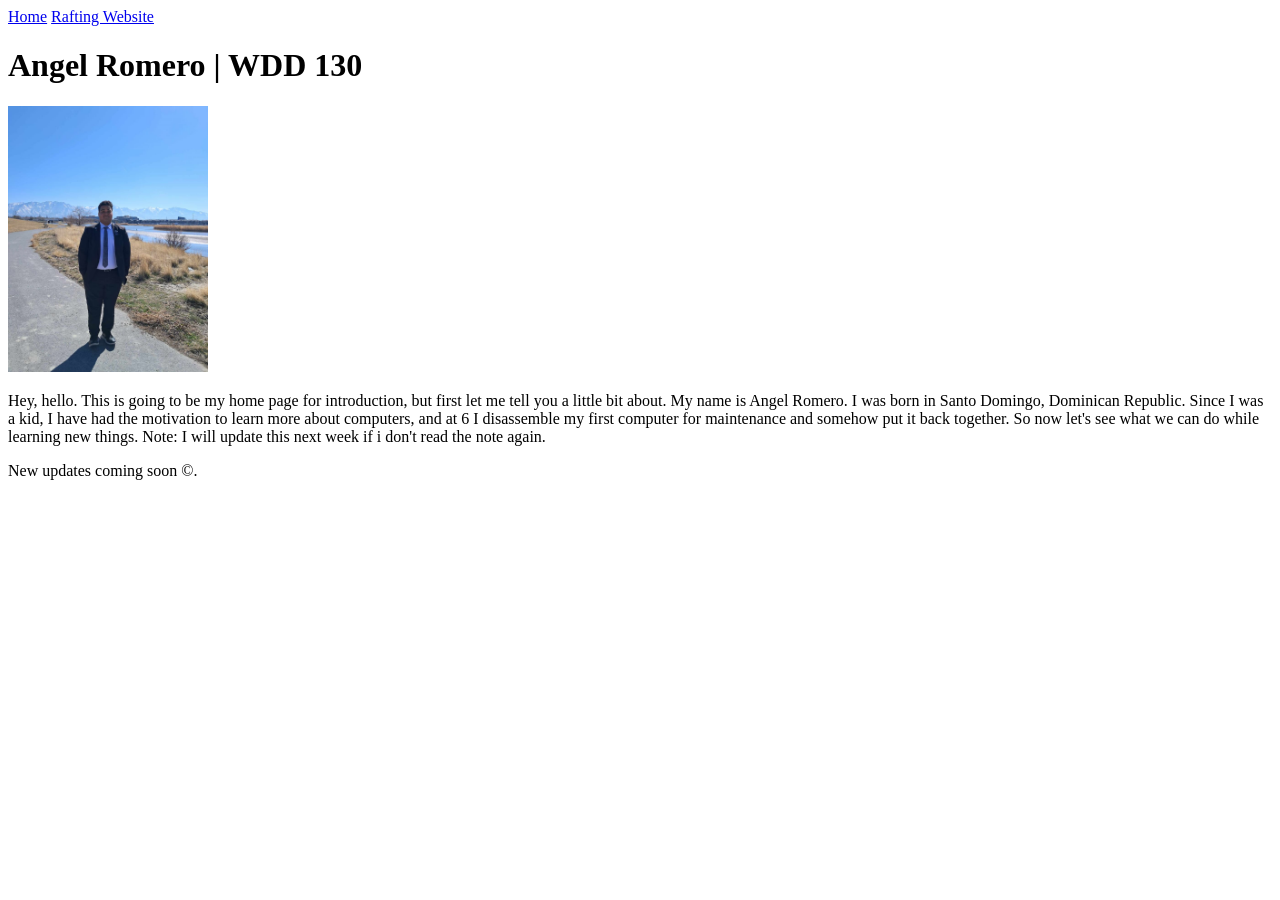
==== index.html @ 32f458d8 "update in the index" ====
<!DOCTYPE html>
<html lang="en">

<head>
    <meta charset="utf-8">
    <meta name="viewport" content="width=device-width,initial-scale=1.0">
    <title>Angel Romero | WDD 130</title>
</head>

<body>
    <header>
        <nav>
            <a href="#">Home</a>
            <a href="wwr/">Rafting Website</a>
        </nav>
    </header>
    <main>
        <h1>Angel Romero | WDD 130</h1>
        <img src="images/profile.jpg" alt="My name is Angel Romero" width="200">
        <p> Hey, hello. This is going to be my home page for introduction, but first let me tell you
            a little bit about. My name is Angel Romero.
            I was born in Santo Domingo, Dominican Republic. Since I was
            a kid, I have had the motivation to learn more about
            computers, and at 6 I disassemble my first computer for maintenance and somehow put
            it back together. So now let's see what we can do while learning
            new things. Note: I will update this next week if i don't read the note again.</p>
    </main>
    <footer>
        <p>New updates coming soon &copy;. </p>
    </footer>
</body>

</html>
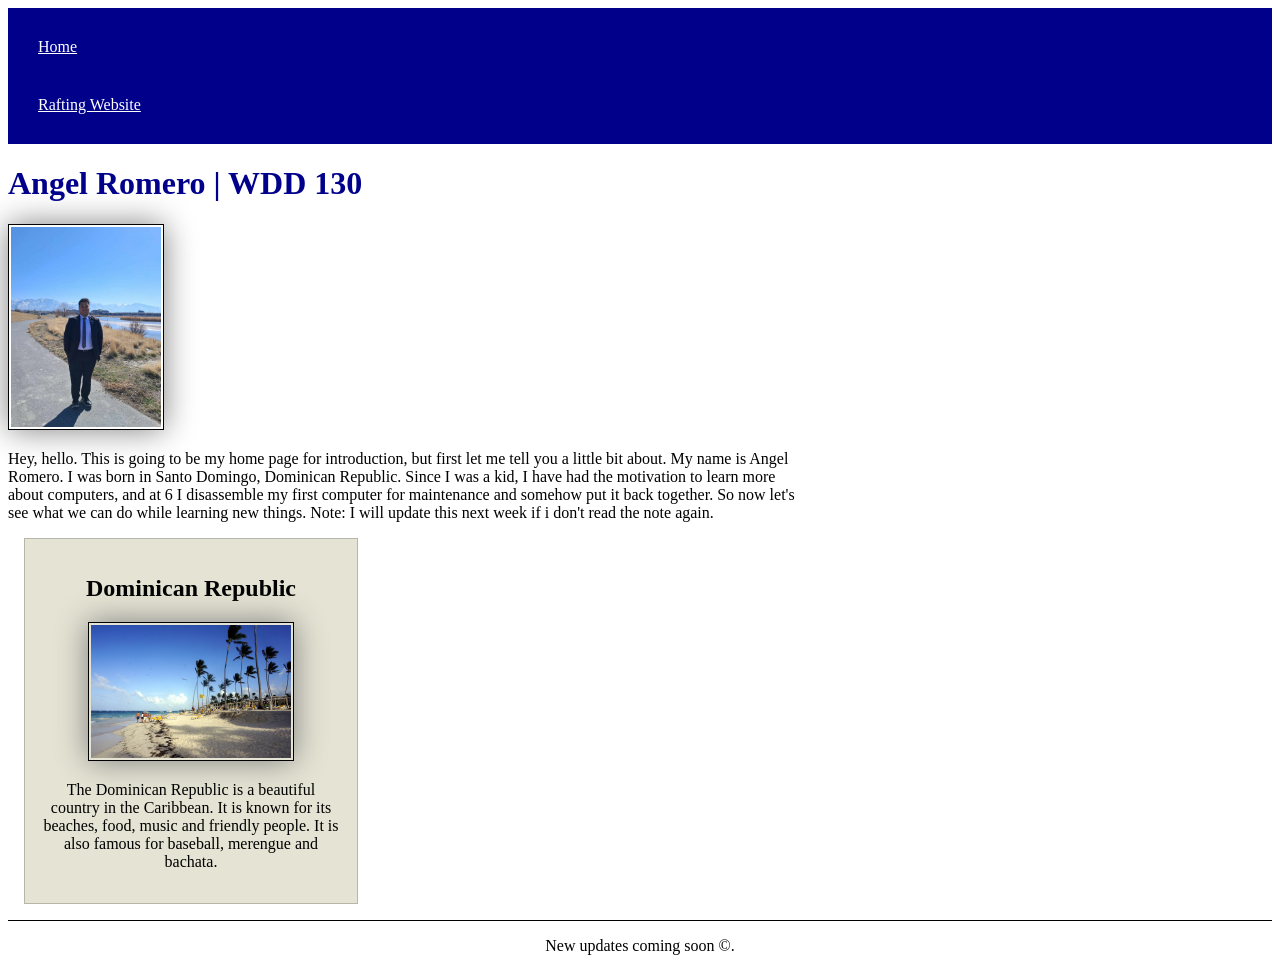
==== commit 08e93704: "updates to the css and new aside" ====
--- a/index.html
+++ b/index.html
@@ -4,7 +4,13 @@
 <head>
     <meta charset="utf-8">
     <meta name="viewport" content="width=device-width,initial-scale=1.0">
+
+    <meta name="description"
+      content="Angel Romero | WDD 130 | This will be the home page of this project.">
+    <meta name="author" content="Angel Romero">
     <title>Angel Romero | WDD 130</title>
+
+    <link rel="stylesheet" href="styles/styles.css">
 </head>
 
 <body>
@@ -14,6 +20,7 @@
             <a href="wwr/">Rafting Website</a>
         </nav>
     </header>
+
     <main>
         <h1>Angel Romero | WDD 130</h1>
         <img src="images/profile.jpg" alt="My name is Angel Romero" width="200">
@@ -25,6 +32,17 @@
             it back together. So now let's see what we can do while learning
             new things. Note: I will update this next week if i don't read the note again.</p>
     </main>
+
+    <aside>
+        <h2>Dominican Republic</h2>
+
+        <img src="/images/dominican-republic.jpg" alt="Beautiful beach in the Dominican Republic">
+
+        <p>The Dominican Republic is a beautiful country in the Caribbean. It is known for its
+            beaches, food, music and friendly people. It is also famous for baseball, merengue and
+            bachata.</p>
+    </aside>
+
     <footer>
         <p>New updates coming soon &copy;. </p>
     </footer>
--- a/styles/styles.css
+++ b/styles/styles.css
@@ -0,0 +1,56 @@
+nav {
+    background-color: darkblue;
+    padding: 10px;
+}
+
+nav a {
+    color: white;
+    display: block;
+    padding: 20px;
+}
+
+h1 {
+    color: darkblue;
+}
+
+img {
+    width: 150px;
+    height: auto;
+    border: 1px solid black;
+    padding: 2px;
+    box-shadow: 0 0 30px gray;
+}
+
+p {
+    padding: 0;
+}
+
+main {
+    max-width: 800px;
+}
+
+main img {
+    width: 150px;
+    height: auto;
+}
+
+aside {
+    width: 300px;
+    margin: 16px;
+    border: 1px solid rgb(0 0 0 / 0.2);
+    padding: 16px;
+    background-color: #e5e3d3;
+    color: #000000;
+    text-align: center;
+}
+
+aside img {
+    width: 200px;
+    height: auto;
+}
+
+footer {
+    margin-top: 16px;
+    border-top: 1px solid #000000;
+    text-align: center;
+}
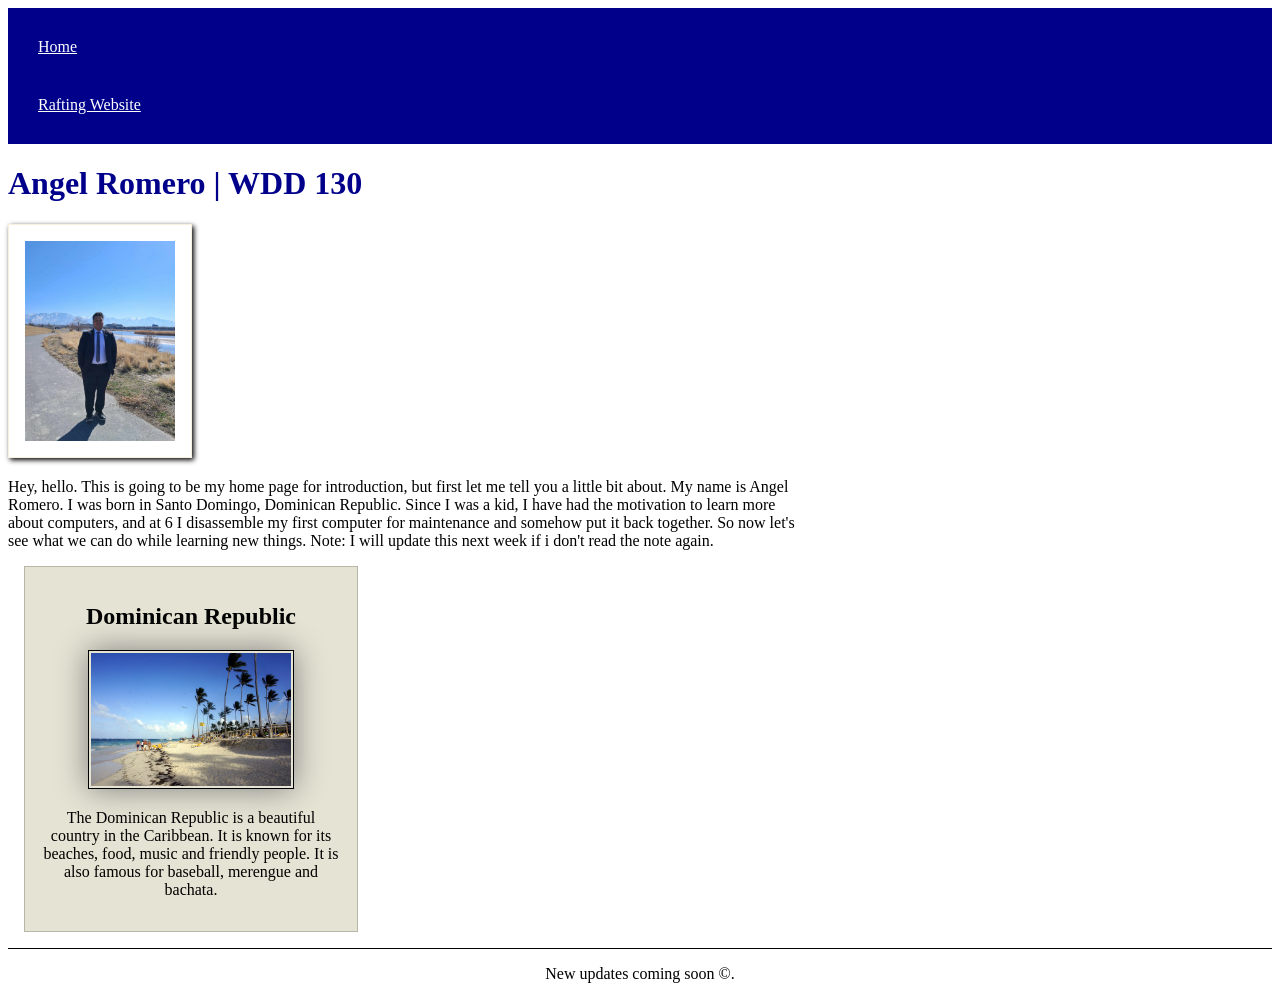
==== commit 54b36aa5: "main img css  corrections" ====
--- a/index.html
+++ b/index.html
@@ -6,7 +6,7 @@
     <meta name="viewport" content="width=device-width,initial-scale=1.0">
 
     <meta name="description"
-      content="Angel Romero | WDD 130 | This will be the home page of this project.">
+      content="Angel Romero | WDD 130 | This will be the main home page for my website project and its content.">
     <meta name="author" content="Angel Romero">
     <title>Angel Romero | WDD 130</title>
 
--- a/styles/styles.css
+++ b/styles/styles.css
@@ -32,6 +32,9 @@
 main img {
     width: 150px;
     height: auto;
+    border: 1px solid #f8efe1;
+    padding: 16px;
+    box-shadow: 2px 2px 5px #000000;
 }
 
 aside {
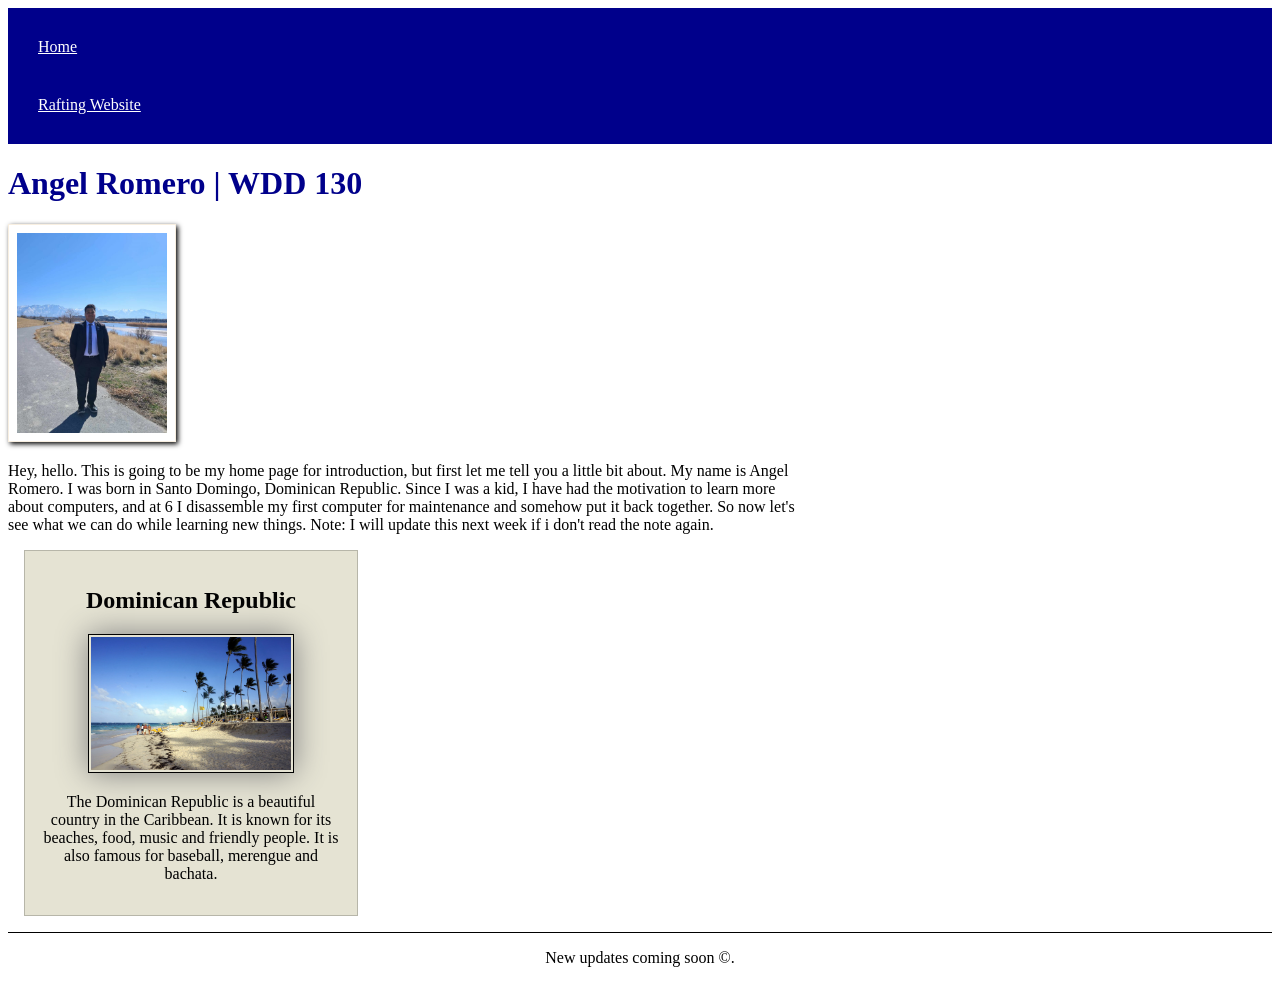
==== commit a87efee6: "16-8 at padding main img" ====
--- a/index.html
+++ b/index.html
@@ -36,7 +36,7 @@
     <aside>
         <h2>Dominican Republic</h2>
 
-        <img src="/images/dominican-republic.jpg" alt="Beautiful beach in the Dominican Republic">
+        <img src="images/dominican-republic.jpg" alt="Beautiful beach in the Dominican Republic">
 
         <p>The Dominican Republic is a beautiful country in the Caribbean. It is known for its
             beaches, food, music and friendly people. It is also famous for baseball, merengue and
--- a/styles/styles.css
+++ b/styles/styles.css
@@ -33,7 +33,7 @@
     width: 150px;
     height: auto;
     border: 1px solid #f8efe1;
-    padding: 16px;
+    padding: 8px;
     box-shadow: 2px 2px 5px #000000;
 }
 
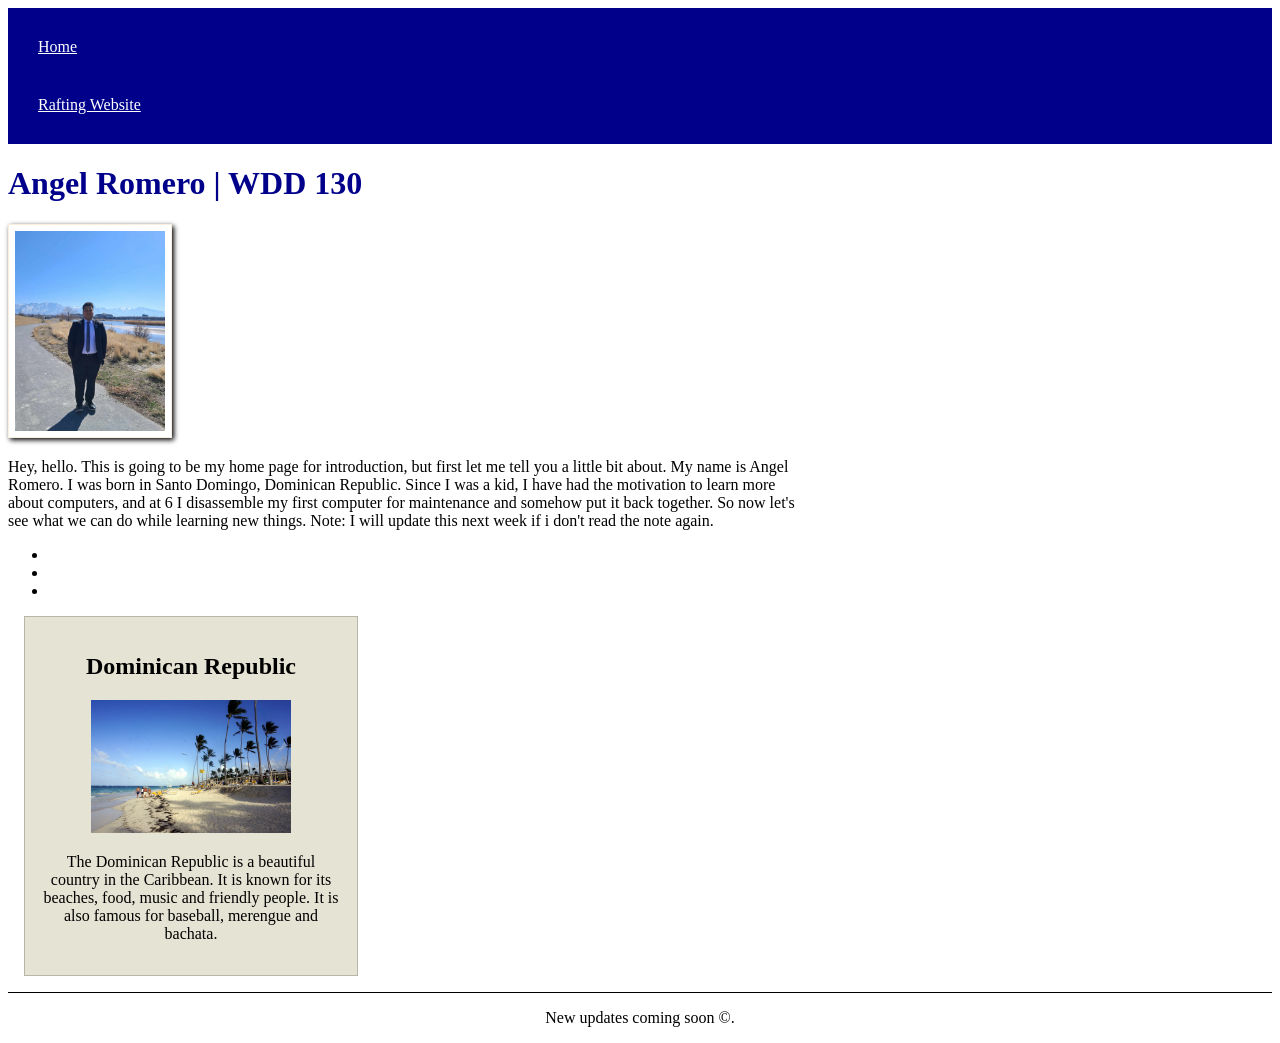
==== commit 7855842b: "new ul" ====
--- a/index.html
+++ b/index.html
@@ -31,6 +31,19 @@
             computers, and at 6 I disassemble my first computer for maintenance and somehow put
             it back together. So now let's see what we can do while learning
             new things. Note: I will update this next week if i don't read the note again.</p>
+
+        <ul>
+            <li> <a
+                  href="https://www.churchofjesuschrist.org/temples/details/taylorsville-utah-temple?lang=eng"
+                  target="_blank"></a></li>
+            <li> <a
+                  href="https://www.churchofjesuschrist.org/temples/details/santo-domingo-dominican-republic-temple?lang=eng"
+                  target="_blank"></a> </li>
+            <li> <a
+                  href="https://www.churchofjesuschrist.org/temples/details/philadelphia-pennsylvania-temple?lang=eng"
+                  target="_blank"> </a> </li>
+        </ul>
+
     </main>
 
     <aside>
--- a/styles/styles.css
+++ b/styles/styles.css
@@ -13,14 +13,6 @@
     color: darkblue;
 }
 
-img {
-    width: 150px;
-    height: auto;
-    border: 1px solid black;
-    padding: 2px;
-    box-shadow: 0 0 30px gray;
-}
-
 p {
     padding: 0;
 }
@@ -33,7 +25,7 @@
     width: 150px;
     height: auto;
     border: 1px solid #f8efe1;
-    padding: 8px;
+    padding: 6px;
     box-shadow: 2px 2px 5px #000000;
 }
 
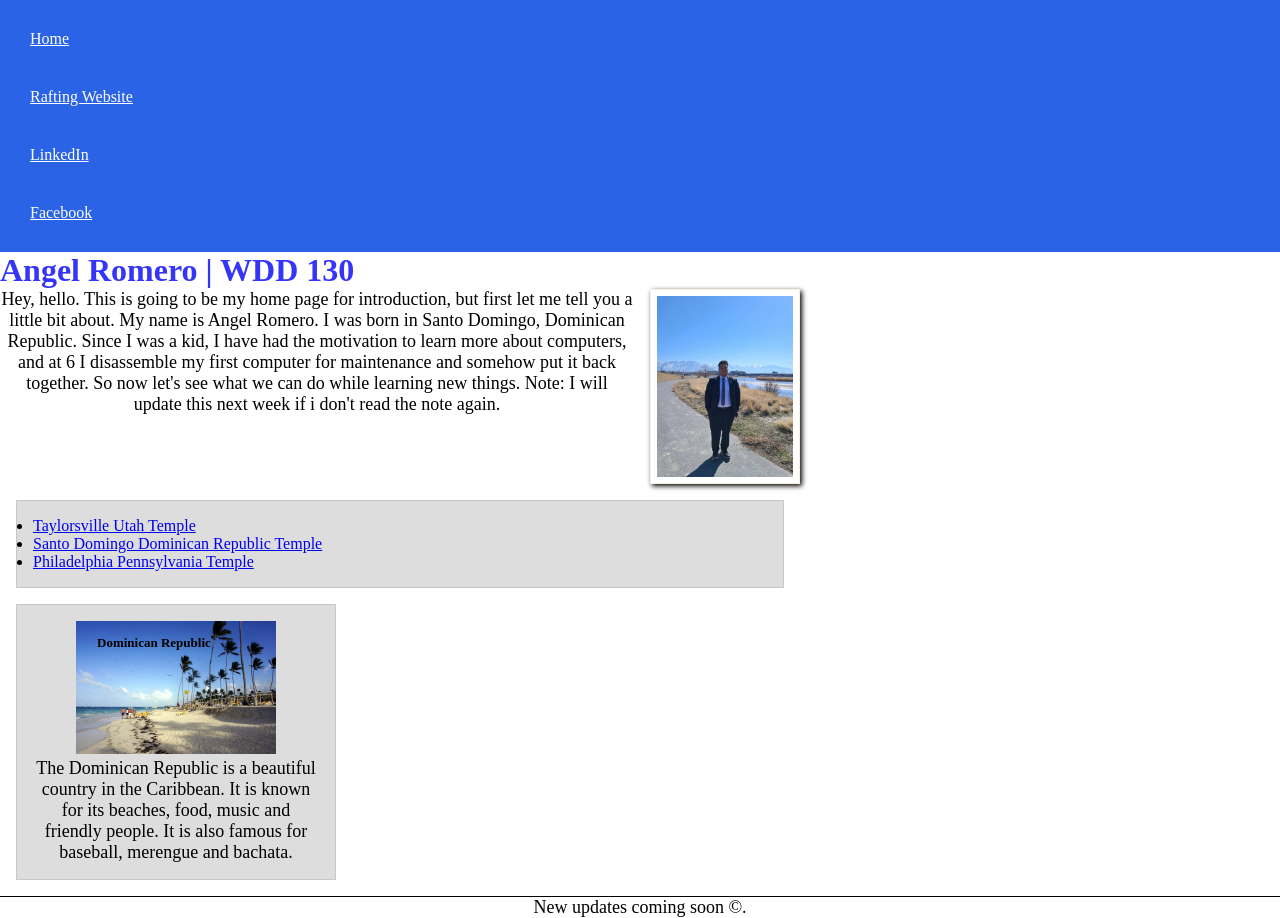
==== commit b128495b: "new layout" ====
--- a/index.html
+++ b/index.html
@@ -18,6 +18,8 @@
         <nav>
             <a href="#">Home</a>
             <a href="wwr/">Rafting Website</a>
+            <a href="https://linkedin.com">LinkedIn</a>
+            <a href="https://facebook.com">Facebook</a>
         </nav>
     </header>
 
@@ -32,21 +34,21 @@
             it back together. So now let's see what we can do while learning
             new things. Note: I will update this next week if i don't read the note again.</p>
 
-        <ul>
+        <ul class="box">
             <li> <a
                   href="https://www.churchofjesuschrist.org/temples/details/taylorsville-utah-temple?lang=eng"
-                  target="_blank"></a></li>
+                  target="_blank">Taylorsville Utah Temple</a></li>
             <li> <a
                   href="https://www.churchofjesuschrist.org/temples/details/santo-domingo-dominican-republic-temple?lang=eng"
-                  target="_blank"></a> </li>
+                  target="_blank">Santo Domingo Dominican Republic Temple</a> </li>
             <li> <a
                   href="https://www.churchofjesuschrist.org/temples/details/philadelphia-pennsylvania-temple?lang=eng"
-                  target="_blank"> </a> </li>
+                  target="_blank">Philadelphia Pennsylvania Temple</a> </li>
         </ul>
 
     </main>
 
-    <aside>
+    <aside class="box">
         <h2>Dominican Republic</h2>
 
         <img src="images/dominican-republic.jpg" alt="Beautiful beach in the Dominican Republic">
--- a/styles/styles.css
+++ b/styles/styles.css
@@ -1,5 +1,12 @@
+* {
+    margin: 0;
+    padding: 0;
+    box-sizing: border-box;
+
+}
+
 nav {
-    background-color: darkblue;
+    background-color: rgb(43, 99, 231);
     padding: 10px;
 }
 
@@ -10,11 +17,13 @@
 }
 
 h1 {
-    color: darkblue;
+    color: rgba(4, 4, 246, 0.805);
 }
 
 p {
     padding: 0;
+    font-size: large;
+    text-align: center;
 }
 
 main {
@@ -27,15 +36,17 @@
     border: 1px solid #f8efe1;
     padding: 6px;
     box-shadow: 2px 2px 5px #000000;
+    float: right;
+    margin-bottom: 1rem;
+    margin-left: 1rem;
+}
+
+ul {
+    clear: both;
 }
 
 aside {
-    width: 300px;
-    margin: 16px;
-    border: 1px solid rgb(0 0 0 / 0.2);
-    padding: 16px;
-    background-color: #e5e3d3;
-    color: #000000;
+    width: 20em;
     text-align: center;
 }
 
@@ -44,8 +55,31 @@
     height: auto;
 }
 
+aside {
+    width: 20em;
+    text-align: center;
+    position: relative;
+}
+
+aside h2 {
+    position: absolute;
+    top: 30px;
+    left: 80px;
+    font-size: small;
+}
+
 footer {
     margin-top: 16px;
     border-top: 1px solid #000000;
     text-align: center;
+}
+
+/* Class Selectors */
+
+.box {
+    margin: 1rem;
+    border: 1px solid rgb(0 0 0 / 10%);
+    padding: 1rem;
+    background-color: #ddd;
+    color: #000;
 }
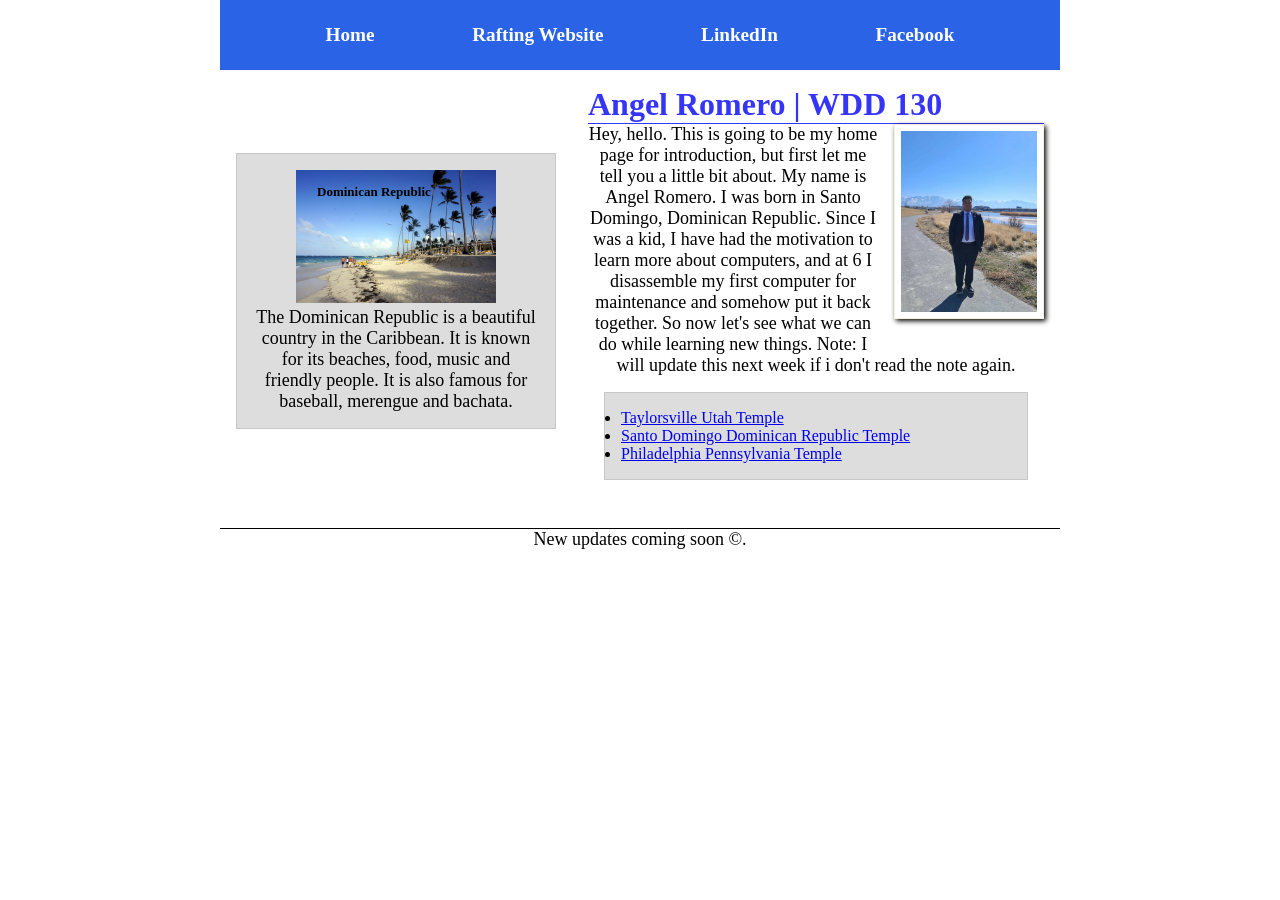
==== commit 9e29e26f: "new grid" ====
--- a/index.html
+++ b/index.html
@@ -23,40 +23,45 @@
         </nav>
     </header>
 
-    <main>
-        <h1>Angel Romero | WDD 130</h1>
-        <img src="images/profile.jpg" alt="My name is Angel Romero" width="200">
-        <p> Hey, hello. This is going to be my home page for introduction, but first let me tell you
-            a little bit about. My name is Angel Romero.
-            I was born in Santo Domingo, Dominican Republic. Since I was
-            a kid, I have had the motivation to learn more about
-            computers, and at 6 I disassemble my first computer for maintenance and somehow put
-            it back together. So now let's see what we can do while learning
-            new things. Note: I will update this next week if i don't read the note again.</p>
+    <div class="grid">
+        <main>
+            <h1>Angel Romero | WDD 130</h1>
 
-        <ul class="box">
-            <li> <a
-                  href="https://www.churchofjesuschrist.org/temples/details/taylorsville-utah-temple?lang=eng"
-                  target="_blank">Taylorsville Utah Temple</a></li>
-            <li> <a
-                  href="https://www.churchofjesuschrist.org/temples/details/santo-domingo-dominican-republic-temple?lang=eng"
-                  target="_blank">Santo Domingo Dominican Republic Temple</a> </li>
-            <li> <a
-                  href="https://www.churchofjesuschrist.org/temples/details/philadelphia-pennsylvania-temple?lang=eng"
-                  target="_blank">Philadelphia Pennsylvania Temple</a> </li>
-        </ul>
+            <img src="images/profile.jpg" alt="My name is Angel Romero" width="200">
 
-    </main>
+            <p>Hey, hello. This is going to be my home page for introduction, but first let me tell
+                you
+                a little bit about. My name is Angel Romero.
+                I was born in Santo Domingo, Dominican Republic. Since I was
+                a kid, I have had the motivation to learn more about
+                computers, and at 6 I disassemble my first computer for maintenance and somehow put
+                it back together. So now let's see what we can do while learning
+                new things. Note: I will update this next week if i don't read the note again.</p>
 
-    <aside class="box">
-        <h2>Dominican Republic</h2>
+            <ul class="box">
+                <li><a href="https://www.churchofjesuschrist.org/temples/details/taylorsville-utah-temple?lang=eng"
+                      target="_blank">Taylorsville Utah Temple</a></li>
 
-        <img src="images/dominican-republic.jpg" alt="Beautiful beach in the Dominican Republic">
+                <li><a href="https://www.churchofjesuschrist.org/temples/details/santo-domingo-dominican-republic-temple?lang=eng"
+                      target="_blank">Santo Domingo Dominican Republic Temple</a></li>
 
-        <p>The Dominican Republic is a beautiful country in the Caribbean. It is known for its
-            beaches, food, music and friendly people. It is also famous for baseball, merengue and
-            bachata.</p>
-    </aside>
+                <li><a href="https://www.churchofjesuschrist.org/temples/details/philadelphia-pennsylvania-temple?lang=eng"
+                      target="_blank">Philadelphia Pennsylvania Temple</a></li>
+            </ul>
+        </main>
+
+        <aside class="box">
+            <h2>Dominican Republic</h2>
+
+            <img src="images/dominican-republic.jpg"
+              alt="Beautiful beach in the Dominican Republic">
+
+            <p>The Dominican Republic is a beautiful country in the Caribbean. It is known for its
+                beaches, food, music and friendly people. It is also famous for baseball, merengue
+                and
+                bachata.</p>
+        </aside>
+    </div>
 
     <footer>
         <p>New updates coming soon &copy;. </p>
--- a/styles/styles.css
+++ b/styles/styles.css
@@ -5,19 +5,33 @@
 
 }
 
+header,
+footer,
+.grid {
+    max-width: 840px;
+    margin: 0 auto;
+}
+
 nav {
     background-color: rgb(43, 99, 231);
-    padding: 10px;
+    padding: 1rem;
+    display: flex;
+    justify-content: space-evenly;
+    align-items: center;
 }
 
 nav a {
     color: white;
     display: block;
-    padding: 20px;
+    padding: 0.5rem;
+    text-decoration: none;
+    font-size: 1.2rem;
+    font-weight: 700;
 }
 
 h1 {
     color: rgba(4, 4, 246, 0.805);
+    border-bottom: 1px solid rgba(4, 4, 246, 0.805);
 }
 
 p {
@@ -28,6 +42,8 @@
 
 main {
     max-width: 800px;
+    grid-column: 2/3;
+    margin: 1rem;
 }
 
 main img {
@@ -48,6 +64,9 @@
 aside {
     width: 20em;
     text-align: center;
+    grid-column: 1/2;
+    grid-row: 1/2;
+    position: relative;
 }
 
 aside img {
@@ -82,4 +101,9 @@
     padding: 1rem;
     background-color: #ddd;
     color: #000;
+}
+
+.grid {
+    display: grid;
+    align-items: center;
 }
